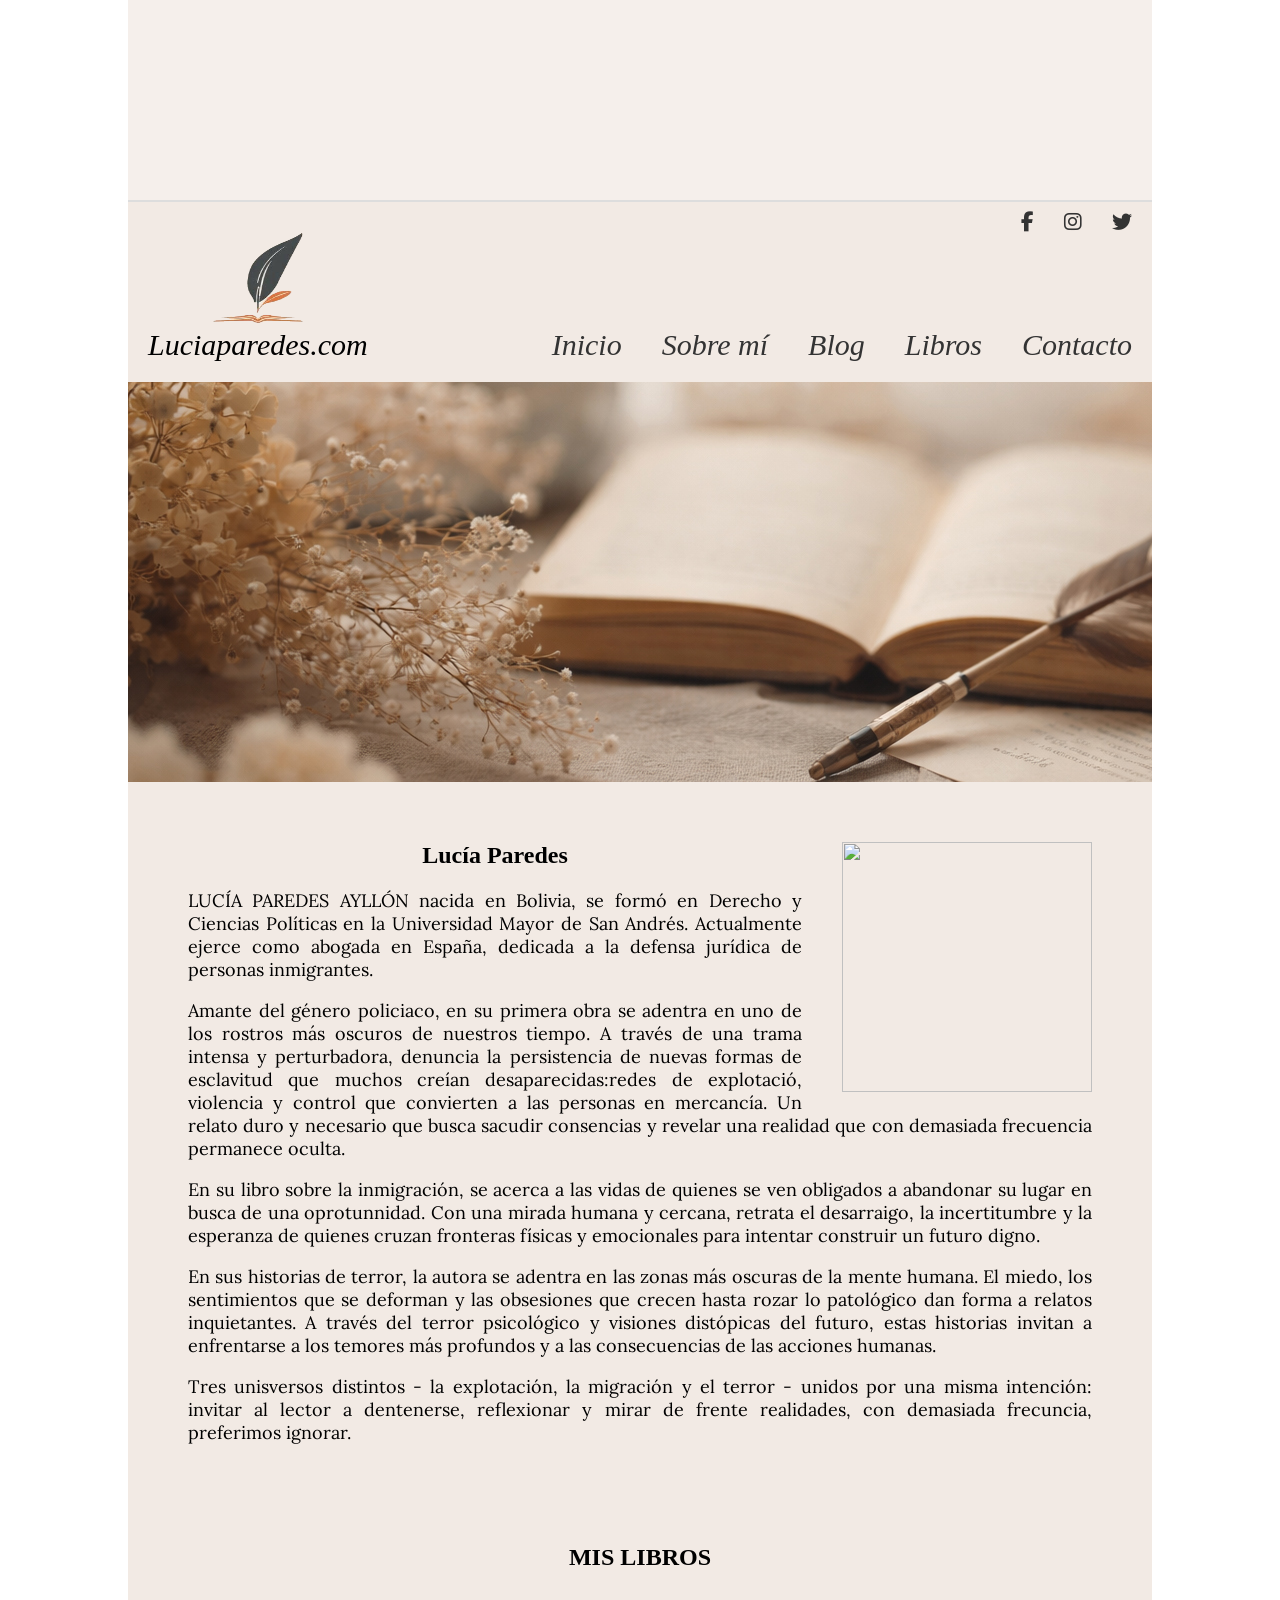
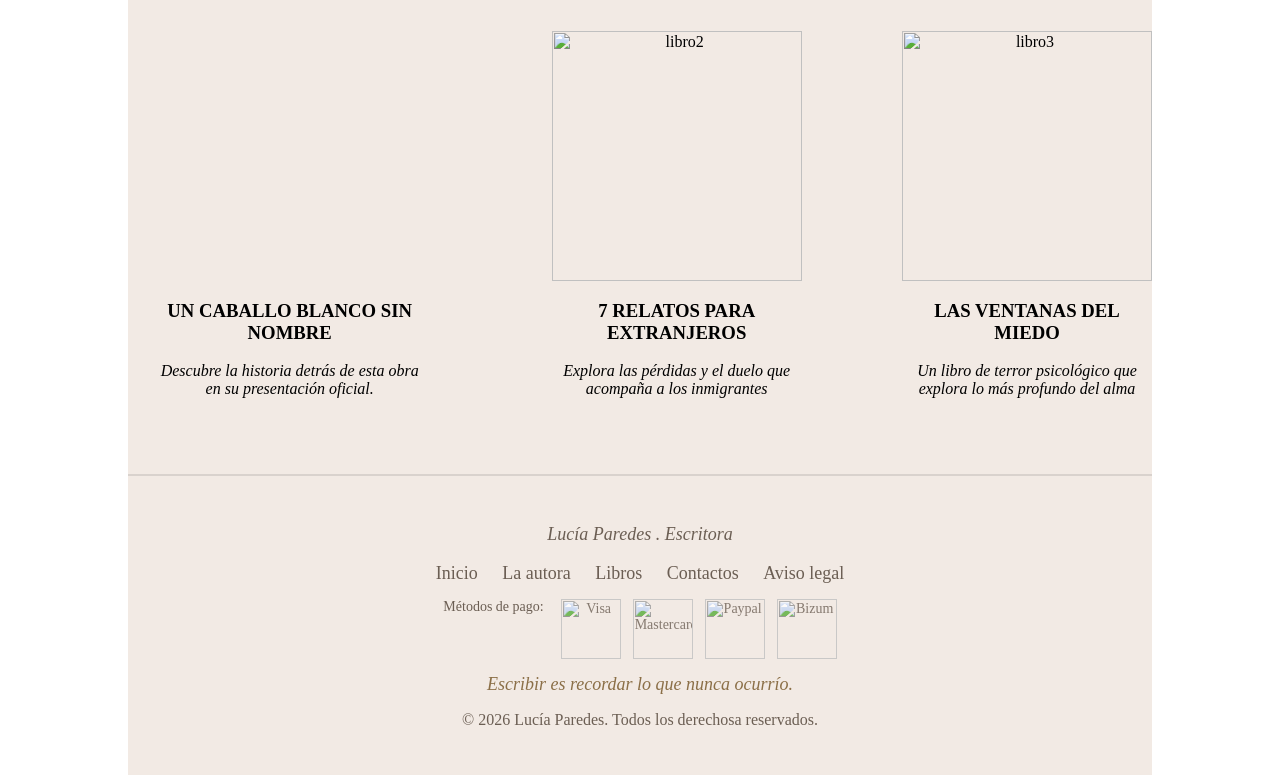
==== autora.html @ 87fc1ce4 "Add files via upload" ====
<!DOCTYPE>
<html lang="es">
<head>
  <meta charset="UTF-8">
  <link rel="stylesheet" href="style1.css">
  <link rel="stylesheet" href="https://cdnjs.cloudflare.com/ajax/libs/font-awesome/6.5.0/css/all.min.css">
  <link href="https://fonts.googleapis.com/css2?family=Lora&display=swap" rel="stylesheet">

</head>

<body>

  <div class="top-bar"></div>

  <div class="container">

    <header>

      <a  href="index.html" class="logo-container">

        <img class="logo" src="images/img_logo.png" alt="Logo">
        <div class="texto-logo">Luciaparedes.com</div>

      </a>  

      <nav>
        <a href="index.html">Inicio</a>
        <a href="autora.html">Sobre mí</a>
        <a href="blog.html">Blog</a>
        <a href="libros.html">Libros</a>
        <a href="contacto.html">Contacto</a>
      </nav>

      <div class="social-icons">
        <a href="#"><i class="fab fa-facebook-f"></i></a>
        <a href="#"><i class="fab fa-instagram"></i></a>
        <a href="#"><i class="fab fa-twitter"></i></a>
      </div>
     
    </header>

    <section class="hero"></section>

    <main class="main-content">

      <section class="presentacion">

        <div class="presentacion-contenido">

         

          <div class="texto-presentacion">

            
            <div class="contenido-texto">
              <p>
                <img src="images/foto_autora.png" class="img-derecha">
                <h1>Lucía Paredes</h1>
              <p>
                LUCÍA PAREDES AYLLÓN nacida en Bolivia, se formó en Derecho y Ciencias Políticas en la 
                Universidad Mayor de San Andrés. Actualmente ejerce como abogada en España, dedicada a 
                la defensa jurídica de personas inmigrantes.
              </p>
              
              
              <p>
                Amante del género policiaco, en su primera obra se adentra en uno de los rostros más oscuros
                de nuestros tiempo. A través de una trama intensa y perturbadora, denuncia la persistencia 
                de nuevas formas de esclavitud que muchos creían desaparecidas:redes de explotació, violencia
                y control que convierten a las personas en mercancía. Un relato duro y necesario que busca 
                sacudir consencias y revelar una realidad que con demasiada frecuencia permanece oculta.
              </p> 

              <p>
                En su libro sobre la inmigración, se acerca a las vidas de quienes se ven obligados a abandonar
                su lugar en busca de una oprotunnidad. Con una mirada humana y cercana, retrata el desarraigo, la
                incertitumbre y la esperanza de quienes cruzan fronteras físicas y emocionales para intentar construir un futuro digno.
              </p>

              <p>
                En sus historias de terror, la autora se adentra en las zonas más oscuras de la mente humana.
                El miedo, los sentimientos que se deforman y las obsesiones que crecen hasta rozar lo patológico
                dan forma a relatos inquietantes. A través del terror psicológico y visiones distópicas del 
                futuro, estas historias invitan a enfrentarse a los temores más profundos y a las consecuencias
                de las acciones humanas.
              </p>

              <p>
                Tres unisversos distintos - la explotación, la migración y el terror - unidos por una misma 
                intención: invitar al lector a dentenerse, reflexionar y mirar de frente realidades, con
                demasiada frecuncia, preferimos ignorar.
              </p>
              </p>
      
            </div>  

          </div>
          
        </div>

      </section>

      
      <section class="libros">
        <h2>MIS LIBROS</h2>

        <div class="grid-libros">
          
          <div class="libro destacado">
            <iframe
            src="https://www.youtube.com/embed/VddGr3Pujm4"
            title="Presentación del libro"
            referrerpolicy="strict-origin-when-cross-origin">
              
            </iframe>

            <h3>UN CABALLO BLANCO SIN NOMBRE</h3>
            <p>Descubre la historia detrás de esta obra</br> en su presentación oficial.</p>
          </div>

            <div class="libro">
              <img src="images/libro1.png" alt="libro2">
              <h3>7 RELATOS PARA EXTRANJEROS</h3>
              <p>Explora las pérdidas y el duelo que </br>
               acompaña a los inmigrantes</p>
            </div>

            <div class="libro">
              <img src="images/libro3.png" alt="libro3">
              <h3>LAS VENTANAS DEL MIEDO</h3>
              <p>Un libro de terror psicológico que </br>
                explora lo más profundo del alma</p>
            </div>
      
        </div>
      </section>
      
    </main>
    <footer class="footer-simple">

      <div class="footer-top">

        <p>Lucía Paredes . Escritora</p>

      </div>

      <div class="footer-links">
        <a href="#">Inicio</a>
        <a href="#">La autora</a>
        <a href="#">Libros</a>
        <a href="#">Contactos</a>
        <a href="#">Aviso legal</a>
      </div>

      <div class="footer-pagos">

        <span>Métodos de pago:</span>
        <img src="images/visa.png" alt="Visa">
        <img src="images/mastercard.png" alt="Mastercard">
        <img src="images/paypal.png" alt="Paypal">
        <img src="images/bizum.png" alt="Bizum">

      </div>

      <p class="footer-frase">
        Escribir es recordar lo que nunca ocurrío.
      </p>

      <div class="footer-copy">
        <p>&copy; 2026 Lucía Paredes. Todos los derechosa reservados.</p>
      </div>
     </footer>
    
  </div>
  
</body>
</html>
---- style1.css ----
@font-face {

  font-family: 'fuente1';
  src: url('fuente1.ttf') format('truetype');  
  
}

body{
      margin: 0;
      font-family: Gorgia, serif;
}
.top-bar{
      width: 80%;
      margin: 0 auto;
      height: 200px;
      background-color: #f5efeb;
}

.container{
      width: 80%;
      margin: 0 auto;
      background-color: #f2eae4;

}
header{
      position: relative;
      border-top: 2px solid #ddd;
      display: flex;
      justify-content: space-between;
      align-items: flex-end;
      padding: 20px 0;
      height: 140px;
}
.hero{
      
      margin: 0 auto;
      height: 400px;
      background-image: url('images/image1.jpg');
      backgroun-size: cover;

}
.logo-container{
      display: flex;
      flex-direction: column;
      align-items: center;
      margin-left: 20px;
      text-decoration: none;
      color: inherit;
}

.logo-container:hover{
      opacity: 0.8;
}

.logo{
      width: 90px;
      height: 90px;
      objective: cover;
}

.texto-logo{
      margin-top: 5px;
      font-size: 30px;
      font-family: Gorgia;
      font-style: italic;
}
nav a{
      display: inline-block;
      text-decoration: none;
      color: #333;
      font-size: 30px;
      font-style: italic;
      transition: transform 0.2s ease, color 0.2s ease;
}
nav a:hover{
      transform: scale(1.1);
      color: #8b6f47;
}
nav{
      display: flex;
      gap: 40px;
      margin-right: 20px;
}
.social-icons{
      position: absolute;
      top: 10px;
      right: 20px;
      display: flex;
      gap: 30px;
}

.social-icons a{
      color: #333;
      font-size: 20px;
      transition: color 0.3s ease;
}

.social-icons a:hover{
      color:#8b6f47;

}

.main-content{
      ;
}


.img-derecha{
      width: 250px;
      height: auto;
      float: right;
      margin-left: 40px;
}
.contenido-texto{
      margin-right: 60px;
      margin-left: 60px;
      margin-top: 60px;
}
.contenido-texto h1{
      text-align: center;
}
.contenido-texto p{
      text-align: justify;
      font-size: 18px;
      font-family:  lora ;
}


.grid-libros{
      display: flex;
      gap: 80px;
     justify-content: space-around;
     margin-top: 60px;
     text-align: center;
     

}

.libros{
      margin-top: 100px;
}
.libros h2 {
      text-align: center;
}

.libro iframe, .libro  img{
      width: 250px;
      height: 250px;
          
}
.libro iframe{
      border: none;
}
.libro p {
      font-style: italic;
      text-align: center;
}



.home{
      margin: 80px auto;
      text-align: center;
}


.frase h1{
      font-size: 40px;
      font-weight: narmal;
      font-style: italic;
      color: #3e352d;
      margin-bottom: 40px;
}

.intro p, .intro-libros p{
      font-size: 20px;
      color: #6b5e53;
      line-height: 1.8;
      margin-bottom: 20px;
}

.cita{
      margin: 50px 0;
      font-style: italic;
      font-size: 22px;
      color: #8b6f47;

}

.cta a{
      text-decoration: none;
      background-color: #8b6f47;
      color: white;
      padding: 12px 30px;
      border-radius: 25px;
      transition: 0.3s;
}

.cta a:hover{
      background-color: #6f5738;
}

.contacto{
      max-width: 700px;
      margin: auto;
      padding: 40px;
      font-family: 'lora' , sans-serif;

}

.contacto h1{
      text-align: center;
}

.contacto form{
      display: flex;
      flex-direction: column;
      gap: 15px;
}

.contacto input, .contacto textarea{
      padding: 12px;
      font-size: 16px;
}

.contacto button{
      padding: 12px;
      font-size: 16px;
      cursor: pointer;
}

.redes{
      margin-top: 20px;
}

.icono{
      font-size: 24px;
      margin: 0 10PX;
      color: #333;
      transition: 0.3s;
}

.icono:hover{
      transform: scale(1.2);
}

.instagram:hover{
      color:#E1306C;
}

.linkedin:hover{
      color:#0077B5;
}

.twitter:hover{
      color: #1DA1F2;
}
.footer-simple{
      border-top: 2px solid rgba(0,0,0, 0.1);
      text-align: center;
      padding: 30px 0;
      margin-top: 60px;
      color: #6b5e53;
      font-size: 18px;
}

.footer-top{
      margin-bottom: 10px;
      font-style: italic;
}

.footer-links{
      margin: 10px 0;
}

.footer-links a{
      margin: 0 10px;
      text-decoration: none;
      color: #6b5e53;
      transition: color 0.3s ease;
}

.footer-links a:hover{
      color: #8b6f47;

}

.footer-copy{
      margin-top: 10px;
      font-size: 16px;
}
.footer-frase{
      font-style: italic;
      margin: 10px 0;
      color: #8b6f47;
}
.footer-pagos{
      margin: 15px 0;
      display: flex;
      justify-content: center;
      gap: 12px;
      flex-wrap: wrap;
      font-size: 14px;
      color: #6b5e53;
}
.footer-pagos span{
      margin-right: 5px;
}

.footer-pagos img{
      width: 60px;
      height: auto;
      opacity: 0.8;
      transition: 0.3s;
}

.footer-pagos img:hover{
      opacity: 1;
}
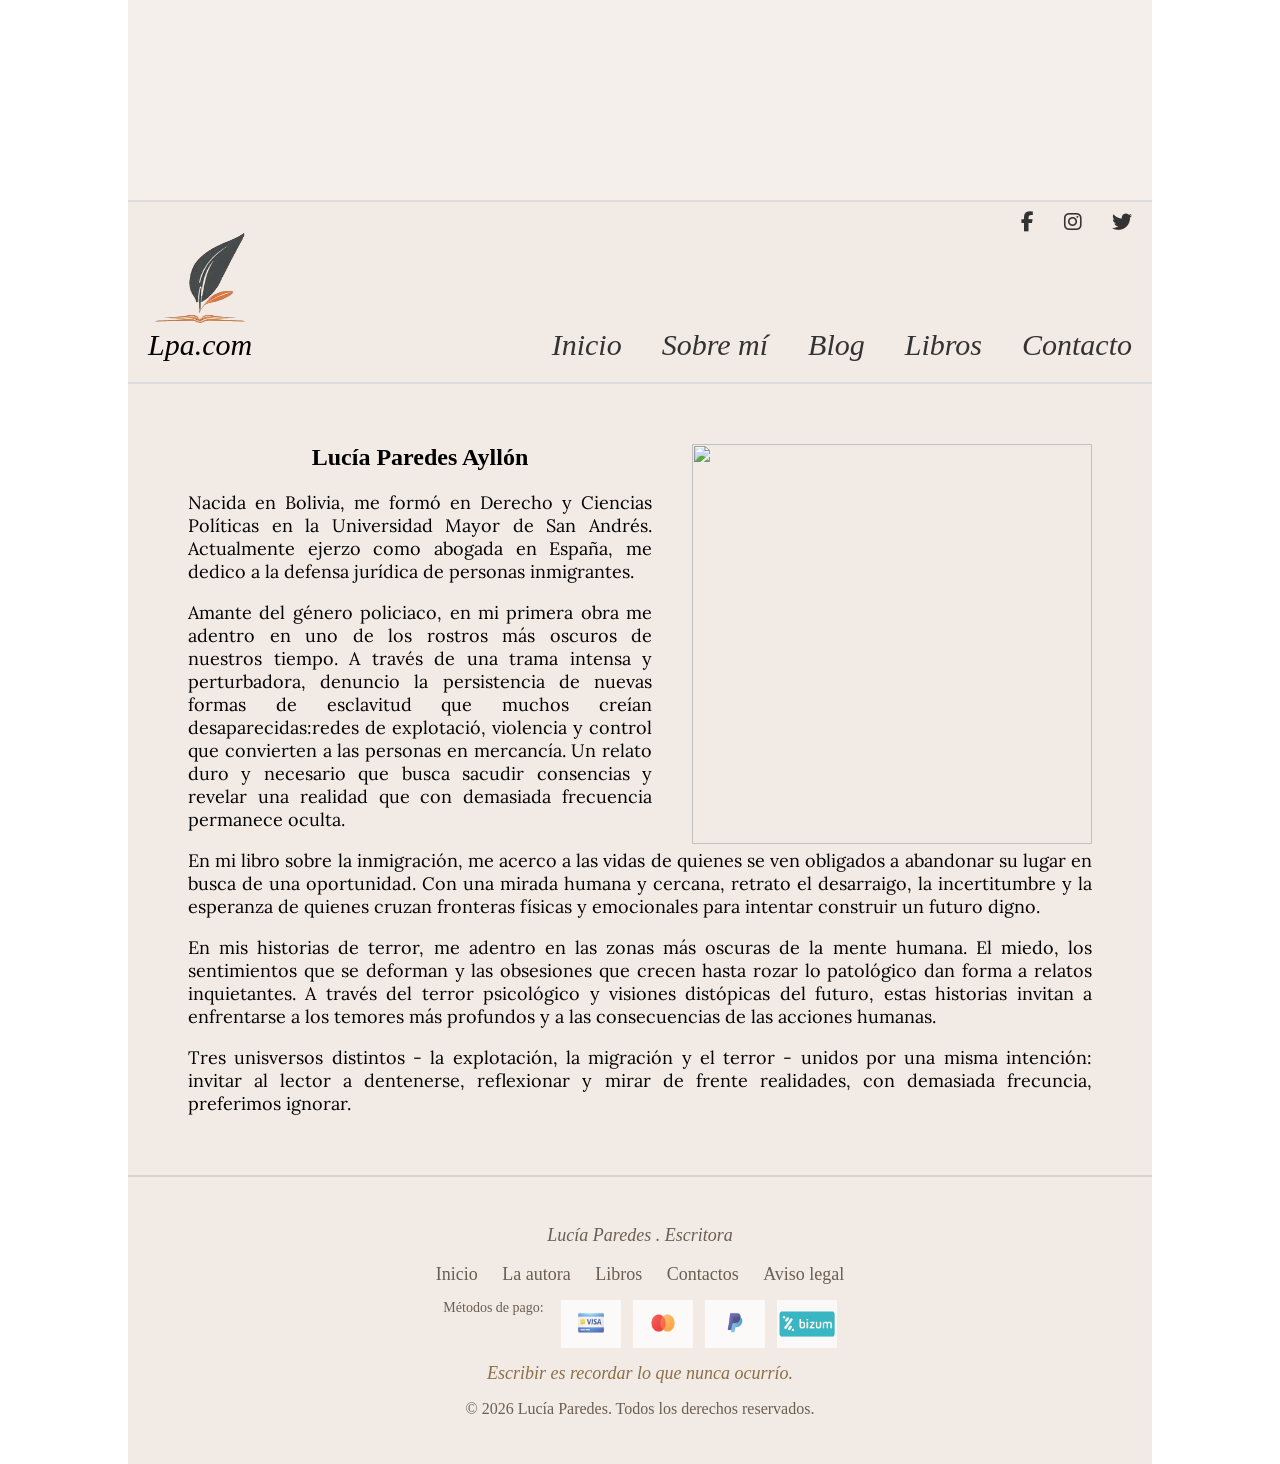
==== commit 5d106f2a: "Add files via upload" ====
--- a/autora.html
+++ b/autora.html
@@ -19,7 +19,7 @@
       <a  href="index.html" class="logo-container">
 
         <img class="logo" src="images/img_logo.png" alt="Logo">
-        <div class="texto-logo">Luciaparedes.com</div>
+        <div class="texto-logo">Lpa.com</div>
 
       </a>  
 
@@ -39,7 +39,6 @@
      
     </header>
 
-    <section class="hero"></section>
 
     <main class="main-content">
 
@@ -55,30 +54,30 @@
             <div class="contenido-texto">
               <p>
                 <img src="images/foto_autora.png" class="img-derecha">
-                <h1>Lucía Paredes</h1>
+                <h1>Lucía Paredes Ayllón</h1>
               <p>
-                LUCÍA PAREDES AYLLÓN nacida en Bolivia, se formó en Derecho y Ciencias Políticas en la 
-                Universidad Mayor de San Andrés. Actualmente ejerce como abogada en España, dedicada a 
+                Nacida en Bolivia, me formó en Derecho y Ciencias Políticas en la 
+                Universidad Mayor de San Andrés. Actualmente ejerzo como abogada en España, me dedico a 
                 la defensa jurídica de personas inmigrantes.
               </p>
               
               
               <p>
-                Amante del género policiaco, en su primera obra se adentra en uno de los rostros más oscuros
-                de nuestros tiempo. A través de una trama intensa y perturbadora, denuncia la persistencia 
+                Amante del género policiaco, en mi primera obra me adentro en uno de los rostros más oscuros
+                de nuestros tiempo. A través de una trama intensa y perturbadora, denuncio la persistencia 
                 de nuevas formas de esclavitud que muchos creían desaparecidas:redes de explotació, violencia
                 y control que convierten a las personas en mercancía. Un relato duro y necesario que busca 
                 sacudir consencias y revelar una realidad que con demasiada frecuencia permanece oculta.
               </p> 
 
               <p>
-                En su libro sobre la inmigración, se acerca a las vidas de quienes se ven obligados a abandonar
-                su lugar en busca de una oprotunnidad. Con una mirada humana y cercana, retrata el desarraigo, la
+                En mi libro sobre la inmigración, me acerco a las vidas de quienes se ven obligados a abandonar
+                su lugar en busca de una oportunidad. Con una mirada humana y cercana, retrato el desarraigo, la
                 incertitumbre y la esperanza de quienes cruzan fronteras físicas y emocionales para intentar construir un futuro digno.
               </p>
 
               <p>
-                En sus historias de terror, la autora se adentra en las zonas más oscuras de la mente humana.
+                En mis historias de terror, me adentro en las zonas más oscuras de la mente humana.
                 El miedo, los sentimientos que se deforman y las obsesiones que crecen hasta rozar lo patológico
                 dan forma a relatos inquietantes. A través del terror psicológico y visiones distópicas del 
                 futuro, estas historias invitan a enfrentarse a los temores más profundos y a las consecuencias
@@ -101,39 +100,7 @@
       </section>
 
       
-      <section class="libros">
-        <h2>MIS LIBROS</h2>
-
-        <div class="grid-libros">
-          
-          <div class="libro destacado">
-            <iframe
-            src="https://www.youtube.com/embed/VddGr3Pujm4"
-            title="Presentación del libro"
-            referrerpolicy="strict-origin-when-cross-origin">
-              
-            </iframe>
-
-            <h3>UN CABALLO BLANCO SIN NOMBRE</h3>
-            <p>Descubre la historia detrás de esta obra</br> en su presentación oficial.</p>
-          </div>
-
-            <div class="libro">
-              <img src="images/libro1.png" alt="libro2">
-              <h3>7 RELATOS PARA EXTRANJEROS</h3>
-              <p>Explora las pérdidas y el duelo que </br>
-               acompaña a los inmigrantes</p>
-            </div>
-
-            <div class="libro">
-              <img src="images/libro3.png" alt="libro3">
-              <h3>LAS VENTANAS DEL MIEDO</h3>
-              <p>Un libro de terror psicológico que </br>
-                explora lo más profundo del alma</p>
-            </div>
       
-        </div>
-      </section>
       
     </main>
     <footer class="footer-simple">
@@ -167,7 +134,7 @@
       </p>
 
       <div class="footer-copy">
-        <p>&copy; 2026 Lucía Paredes. Todos los derechosa reservados.</p>
+        <p>&copy; 2026 Lucía Paredes. Todos los derechos reservados.</p>
       </div>
      </footer>
     
--- a/style1.css
+++ b/style1.css
@@ -30,6 +30,7 @@
       align-items: flex-end;
       padding: 20px 0;
       height: 140px;
+      border-bottom: 2px solid #ddd;
 }
 .hero{
       
@@ -100,13 +101,11 @@
 
 }
 
-.main-content{
-      ;
-}
+
 
 
 .img-derecha{
-      width: 250px;
+      width: 400px;
       height: auto;
       float: right;
       margin-left: 40px;
@@ -255,6 +254,7 @@
 .twitter:hover{
       color: #1DA1F2;
 }
+
 .footer-simple{
       border-top: 2px solid rgba(0,0,0, 0.1);
       text-align: center;
